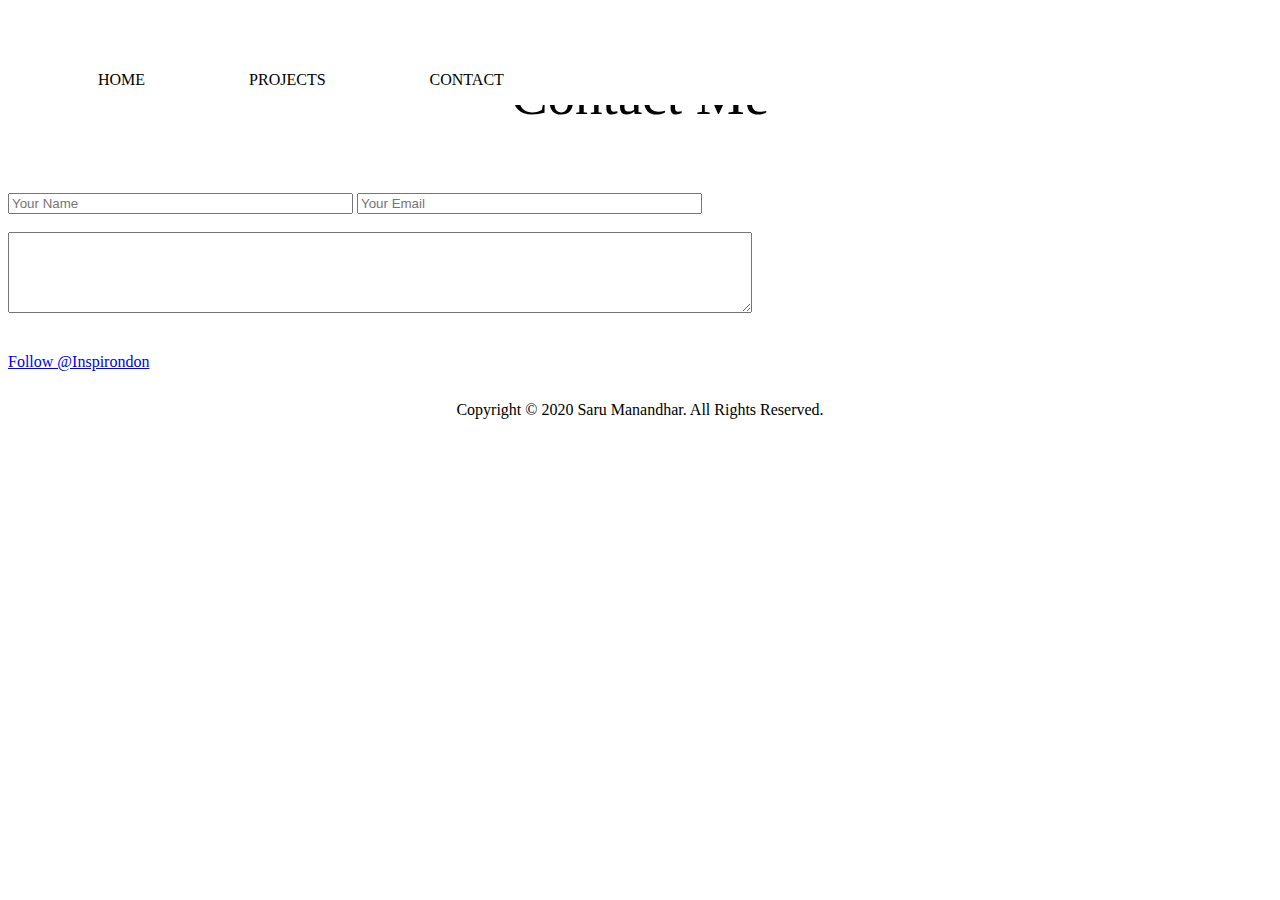
==== contact.html @ b9d6f0fb "first commit" ====
<!DOCTYPE html>
<html>
<head>
	<title>Personal Website</title>
	<meta name="viewport" content="width=device-width, initial-scale=1.0">
	<meta name="keywords" content="Portfolio of Saru Manandhar">
	<meta name="description" content="Web Development Enthusiast">
	<link rel="stylesheet" type="text/css" href="style.css">
</head>
<body>
<header style="margin: 0px">
	<nav  id="top">
	<ul>
		<li>HOME</li>
		<li>PROJECTS</li>
		<li>CONTACT</li>
	</ul>
</nav>
</header>
<article>
	<div style="text-align: center;">
		<p class="contactMe">
			Contact Me
		</p>
	</div>
	<div class="guestInfo">
		<form name="guestBook" method="Post" action="#">
			<input type="text" id="Fname" name="fullName" size="40" placeholder="Your Name">
			<input type="email" id="email"name="guestEmail" size="40" placeholder="Your Email"><br><br>
			<textarea rows="5" cols="90" placeholder="Message">	

			</textarea>
		</form>	
	</div>
</article><br><br>
<div class="icon">
	<a href="https://twitter.com/Inspirondon?ref_src=twsrc%5Etfw" class="twitter-follow-button" data-size="large" data-lang="en" data-show-count="false">Follow @Inspirondon</a>
		<script async src="https://platform.twitter.com/widgets.js" charset="utf-8"></script>
</div>

<footer class="foot">
	Copyright &copy; 2020 Saru Manandhar. All Rights Reserved.
</footer>
</body>
</html>
---- style.css ----
ul li{
	display: inline;
	padding-left: 50px;
	padding-right: 50px;
	padding-top: 0px;
	padding-bottom: 10px;
}
#top{
	position: fixed;
	background-color: rgba(255, 255, 255, 255);
	width: 100%;
	margin: 0px;
	float: none;
}
#profilePic{
	z-index: -1;
	margin-top: 100px;
	margin-left: 100px;
	float: left;
}
.bio{
	margin-left: 480px;
}
.heading{
	font-family: Canela, serif;
	font-size: 55px;
}
div p{
	line-height: 1.5;
	font-size: 20px;
}
.foot{
	text-align: center;
	padding: 20px;
	margin: 10px;
}
.contactMe{
	font-size: 55px;
	font-family: Canela, serif;
}
.guestInfor{
	padding: 50px;
	box-sizing: border-box;
}
}
input[type=text]{
	width: 50%;
	padding: 10px;
	margin: 10px;
	display: inline-block;
	border-bottom: 1px solid #ccc;
	box-sizing: border-box;
}
input[type=submit]{
	width: 100%;
	background-color: purple;
	color: white;
	padding: 10px 20px;
	margin: 10px o; 
}
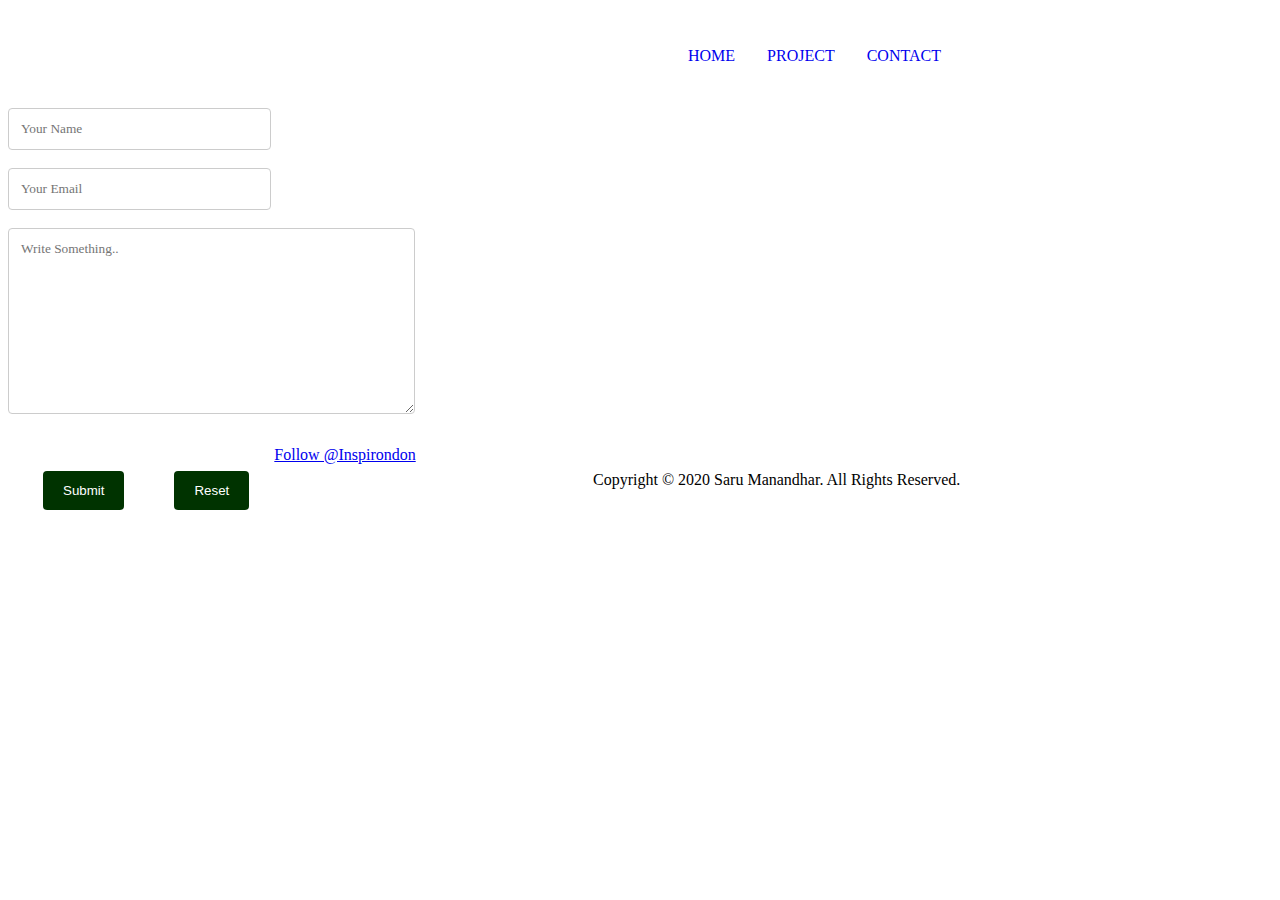
==== commit 8015cde6: "Update contact.html" ====
--- a/contact.html
+++ b/contact.html
@@ -1,45 +1,66 @@
 <!DOCTYPE html>
 <html>
 <head>
-	<title>Personal Website</title>
+	<title>My Portfolio</title>
 	<meta name="viewport" content="width=device-width, initial-scale=1.0">
 	<meta name="keywords" content="Portfolio of Saru Manandhar">
 	<meta name="description" content="Web Development Enthusiast">
+	
 	<link rel="stylesheet" type="text/css" href="style.css">
 </head>
 <body>
-<header style="margin: 0px">
-	<nav  id="top">
+<div class="box">
+  <div class="header">
+	
+    <div class="navigation">
 	<ul>
-		<li>HOME</li>
-		<li>PROJECTS</li>
-		<li>CONTACT</li>
+		<li><a href="index.html" target="_self">HOME</a></li>
+		<li><a href="#" target="_self">PROJECT</a></li>
+		<li><a href="contact.html" target="_self">CONTACT</a></li>
 	</ul>
-</nav>
-</header>
-<article>
-	<div style="text-align: center;">
-		<p class="contactMe">
-			Contact Me
-		</p>
 	</div>
-	<div class="guestInfo">
-		<form name="guestBook" method="Post" action="#">
-			<input type="text" id="Fname" name="fullName" size="40" placeholder="Your Name">
-			<input type="email" id="email"name="guestEmail" size="40" placeholder="Your Email"><br><br>
-			<textarea rows="5" cols="90" placeholder="Message">	
+  </div>
+  
+<div class="mainbody">
+    <form action="#" method="post" target="_self">
+			
+			  <input  type="text" size="30" maxlength="30" placeholder= "Your Name">
+			  <br>
+			  <br>
+	
+			
+			
+			
+			  <input type="email" size="30" maxlength="30" placeholder= "Your Email">
+			  <br>
+			  <br>
 
-			</textarea>
-		</form>	
+			
+			
+			
+			
+			  <textarea id="message" cols="50" rows="10" placeholder="Write Something.." ></textarea>
+			  <br>
+			  <br>
+		  
+		
+			<div class="clickbutton">
+			 <input type="submit" value="Submit" >
+	  </div>
+			  <div class="clickbutton">
+			    <input type="reset" value="Reset">
+		      </div>
+			  
+
+			
+  </form>
+</div>
+ 
+    <div class="followMe">
+		<a href="https://twitter.com/Inspirondon?ref_src=twsrc%5Etfw" class="twitter-follow-button" data-size="large" data-lang="en" data-show-count="false">Follow @Inspirondon</a>
+		<script async src="https://platform.twitter.com/widgets.js" charset="utf-8"></script>
 	</div>
-</article><br><br>
-<div class="icon">
-	<a href="https://twitter.com/Inspirondon?ref_src=twsrc%5Etfw" class="twitter-follow-button" data-size="large" data-lang="en" data-show-count="false">Follow @Inspirondon</a>
-		<script async src="https://platform.twitter.com/widgets.js" charset="utf-8"></script>
 </div>
-
-<footer class="foot">
-	Copyright &copy; 2020 Saru Manandhar. All Rights Reserved.
-</footer>
+  <div class="footer">Copyright &copy; 2020 Saru Manandhar. All Rights Reserved. </div>
 </body>
-</html>+</html>
--- a/style.css
+++ b/style.css
@@ -1,60 +1,162 @@
-ul li{
+.box {
+	padding: 0px;
+	height: 100%;
+	width: 100%;
+	border-top-width: 1px;
+	border-right-width: 1px;
+	border-bottom-width: 1px;
+	border-left-width: 1px;
 	display: inline;
-	padding-left: 50px;
+}
+.header {
+	padding: 0px;
+	float: none;
+	height: 100px;
+	width: 100%;
+	border-top-width: 0px;
+	border-right-width: 0px;
+	border-bottom-width: 0px;
+	border-left-width: 0px;
+}
+.mainbody {
+	height: 100%;
+	width: 100%;
+}
+.pic {
+	float: none;
+	margin-left: 100px;
+	width: 30%;
+	margin-right: 10px;
+	clear: right;
+}
+.bio {
+	margin: 10px;
+	padding: 5px;
+	height: 100%;
+	width: 40%;
+	float: right;
+	clear: none;
+	position: relative;
+}
+.navigation {
+	height: 100px;
+	width: 600px;
+	float: right;
+	background-color: #FFFFFF;
+	margin-top: 25px;
+}
+ul {
+  list-style-type: none;
+  margin: 0;
+  padding: 0;
+  overflow: hidden;
+  //border: 1px solid #e7e7e7;
+  //background-color: #f3f3f3;
+}
+
+li {
+  float: left;
+}
+
+li a {
+  display: block;
+  //color: #4CAF50;
+  text-align: center;
+  padding: 14px 16px;
+  text-decoration: none;
+}
+
+li a:hover:not(.active) {
+  background-color: #ddd;
+}
+
+li a.active {
+  color: white;
+  background-color: #4CAF50;
+}
+.heading {
+	margin: 0px;
+	clear: left;
+	height: 30px;
+	font-family: Canela, serif;
+	font-size: 36px;
+	padding-top: 20px;
 	padding-right: 50px;
-	padding-top: 0px;
-	padding-bottom: 10px;
+	padding-bottom: 50px;
+	padding-left: 0px;
 }
-#top{
-	position: fixed;
-	background-color: rgba(255, 255, 255, 255);
+.footer {
+	margin: 2px;
+	padding: 5px;
+	height: 20px;
 	width: 100%;
-	margin: 0px;
-	float: none;
+	text-align: center;
 }
-#profilePic{
-	z-index: -1;
-	margin-top: 100px;
-	margin-left: 100px;
-	float: left;
+input[type=submit] {
+  background-color: #003300;
+  color: white;
+  padding: 12px 20px;
+  border: none;
+  border-radius: 4px;
+  cursor: pointer;
+  float: left;
+  margin: 25px;
 }
-.bio{
-	margin-left: 480px;
+input[type=reset]{
+  background-color: #003300;
+  color: white;
+  padding: 12px 20px;
+  border: none;
+  border-radius: 4px;
+  cursor: pointer;
+  float: left;
+  margin: 25px;
 }
-.heading{
-	font-family: Canela, serif;
-	font-size: 55px;
+
+input[type=submit]:hover {
+  background-color: #009999;
 }
-div p{
-	line-height: 1.5;
-	font-size: 20px;
+input[type=reset]:hover {
+  background-color: #009999;
 }
-.foot{
-	text-align: center;
-	padding: 20px;
+.clickbutton {
 	margin: 10px;
 }
-.contactMe{
-	font-size: 55px;
-	font-family: Canela, serif;
+input[type=button] {
+  background-color: #003300;
+  color: white;
+  padding: 12px 20px;
+  border: none;
+  border-radius: 4px;
+  cursor: pointer;
+  float: left;
+  margin: 25px;
 }
-.guestInfor{
-	padding: 50px;
-	box-sizing: border-box;
-}
+.row{
+  width:100%;
 }
 input[type=text]{
-	width: 50%;
-	padding: 10px;
-	margin: 10px;
-	display: inline-block;
-	border-bottom: 1px solid #ccc;
-	box-sizing: border-box;
+ padding: 12px;
+ border: 1px solid #ccc;
+ border-radius: 4px;
+ resize: vertical;
+ font-family:Canela serif;
 }
-input[type=submit]{
+input[type=email]{
+ padding: 12px;
+ border: 1px solid #ccc;
+ border-radius: 4px;
+ resize: vertical;
+ font-family:Canela serif;
+}
+#message{
+ padding: 12px;
+ border: 1px solid #ccc;
+ border-radius: 4px;
+ resize: vertical;
+ font-family:Canela serif;
+}
+.followMe {
+	height: auto;
 	width: 100%;
-	background-color: purple;
-	color: white;
-	padding: 10px 20px;
-	margin: 10px o; 
-}+}
